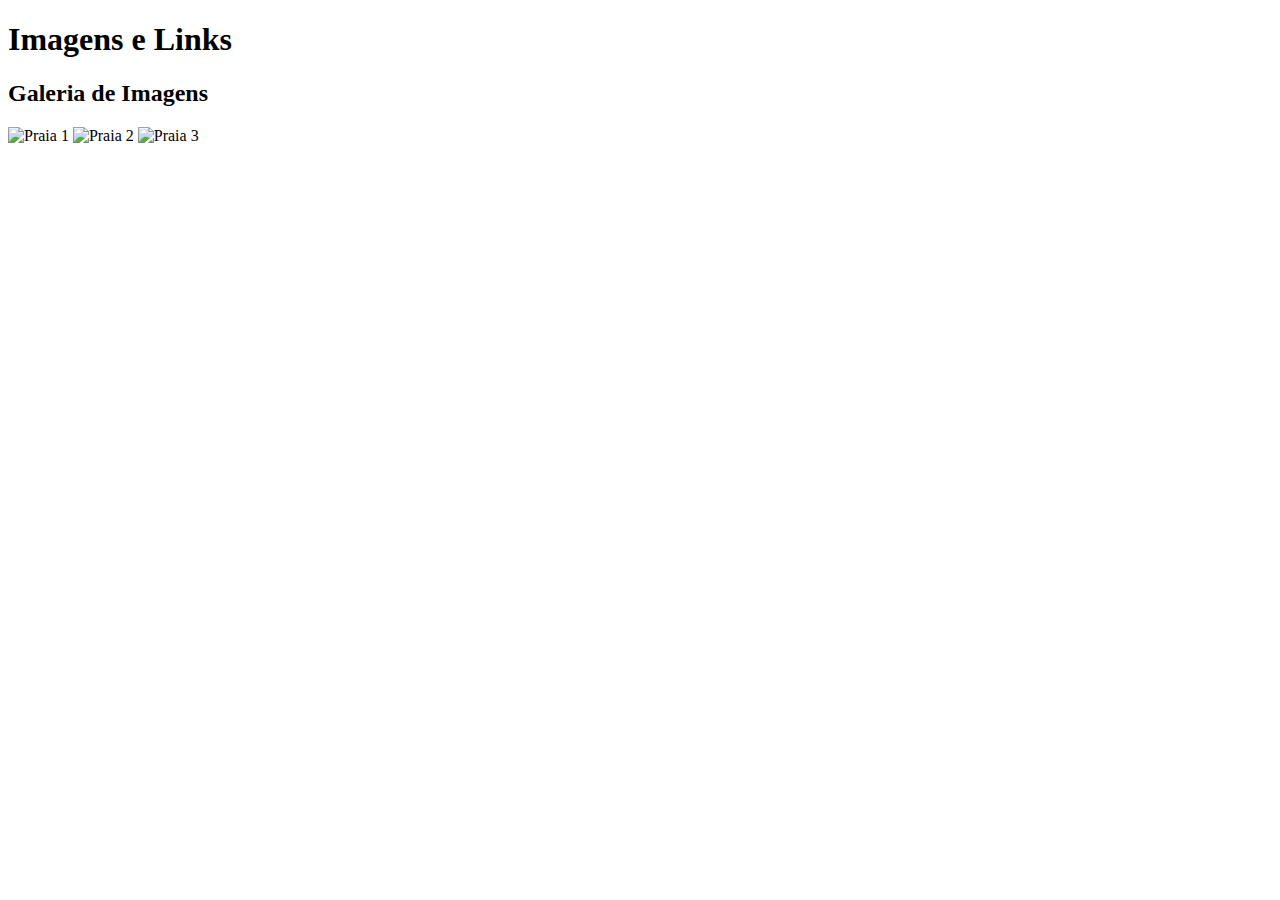
==== 6 Imagem e link/pratica.html @ 1952a013 "atualização" ====
<!DOCTYPE html>
<html lang="en">

<head>
    <meta charset="UTF-8">
    <meta name="viewport" content="width=device-width, initial-scale=1.0">
    <title>Trabalhando com Imagens e Links</title>

    <link rel="stylesheet" href="styles.css">

</head>

<body>

    <header>
        <h1>Imagens e Links</h1>

    </header>

    <main>
        <section>
            <h2>Galeria de Imagens</h2>
            <img src="6 Imagem e link/5-praias-brasileiras.jpg" alt="Praia 1">
            <img src="6 Imagem e link/images.jpeg" alt="Praia 2">
            <img src="6 Imagem e link/sao-sebastiao.jpg" alt="Praia 3">
        </section>

    </main>

    <footer>

    </footer>

</body>

</html>
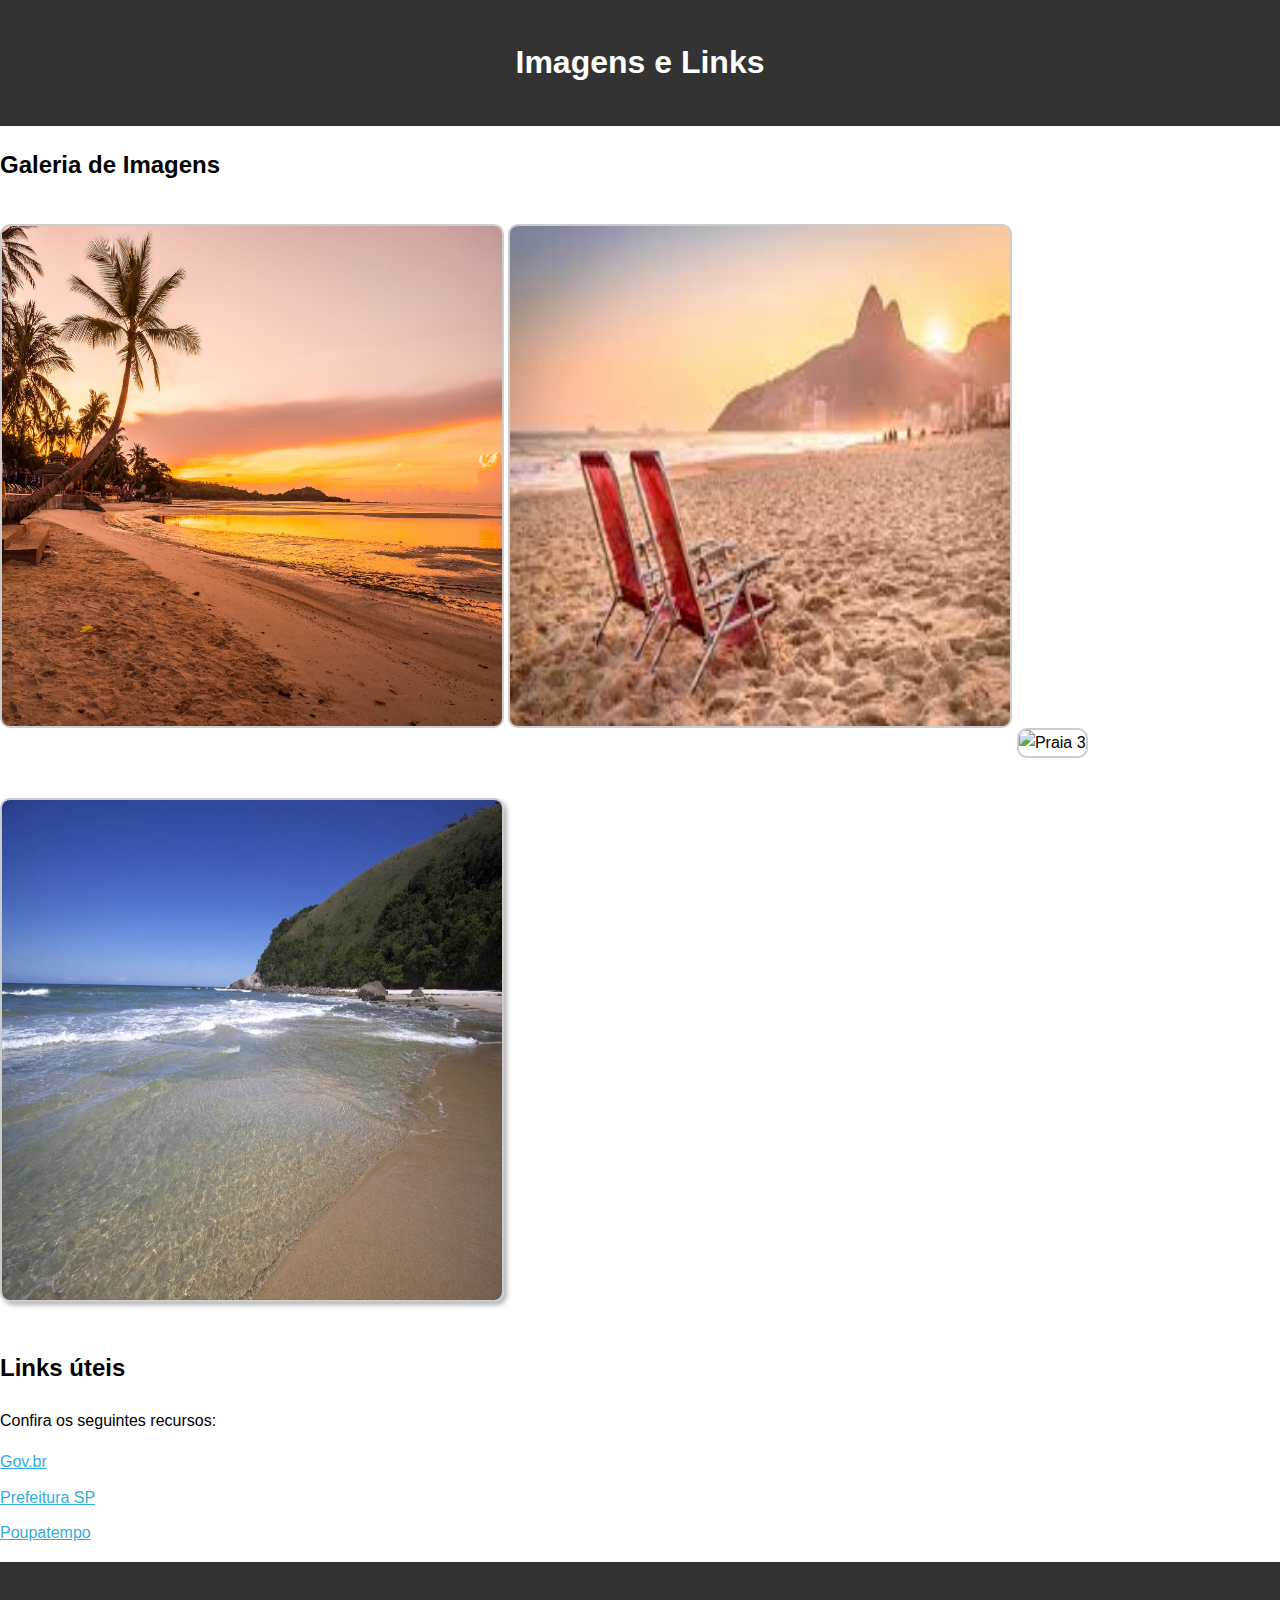
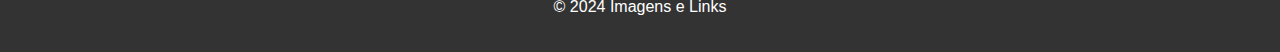
==== commit 4e616609: "atualização" ====
--- a/6 Imagem e link/pratica.html
+++ b/6 Imagem e link/pratica.html
@@ -20,17 +20,34 @@
     <main>
         <section>
             <h2>Galeria de Imagens</h2>
-            <img src="6 Imagem e link/5-praias-brasileiras.jpg" alt="Praia 1">
-            <img src="6 Imagem e link/images.jpeg" alt="Praia 2">
-            <img src="6 Imagem e link/sao-sebastiao.jpg" alt="Praia 3">
+            <img src="5-praias-brasileiras.jpg" alt="Praia 1">
+            <img src="images.jpeg" alt="Praia 2">
+            <img src="images (1).jpeg" alt="Praia 3">
+            <a href="https://www.tripadvisor.com.br/Attractions-g660504-Activities-c61-t52-Sao_Sebastiao_State_of_Sao_Paulo.html"><img id="ss" src="sao-sebastiao.jpeg" alt="soasebastiao"></a>
         </section>
-
+        <section>
+            <h2>Links úteis</h2>
+            <p>Confira os seguintes recursos:</p>
+            <ul>
+                <li><a href="https://www.gov.br/pt-br" target="_blank">Gov.br</a></li>
+                <li><a href="https://www.capital.sp.gov.br/" target="_blank">Prefeitura SP</a></li>
+                <li><a href="https://www.poupatempo.sp.gov.br/" target="_blank">Poupatempo</a></li>
+            </ul>
+        </section>
     </main>
 
     <footer>
-
+        <p>&copy; 2024 Imagens e Links</p>
     </footer>
 
 </body>
 
-</html>+</html>
+
+<!-- ## Exercícios 📝
+
+1. Adicione uma nova imagem à sua página e estilize-a para ter uma borda arredondada e uma sombra.
+2. Crie um link que abra um documento PDF em uma nova aba.
+3. Adicione uma lista de links para seus sites favoritos e estilize-os para mudar de cor quando o mouse passar por cima.
+4. Use uma imagem como link para outra página ou site.
+5. Crie uma galeria de imagens com pelo menos quatro imagens e estilize-as para ficarem alinhadas em duas colunas. -->--- a/6 Imagem e link/styles.css
+++ b/6 Imagem e link/styles.css
@@ -0,0 +1,46 @@
+body{
+    font-family: Arial, Helvetica, sans-serif;
+    line-height: 1.6;
+    margin: 0;
+    padding: 0;
+}
+
+header, footer{
+    background-color: #333;
+    color: white;
+    text-align: center;
+    padding: 1em 0;
+}
+
+img{
+    width: 500px;
+    height: 500px;
+    max-width: 600px;
+    border: 2px solid #ccc;
+    border-radius: 10px;
+    margin: 20px 0;
+}
+
+#ss{
+    border-radius: 10px;
+    box-shadow: 3px 3px 5px rgb(0, 0, 0, 0.3);
+}
+
+a{
+    color: #34acdb;
+    text-decoration: nome;
+}
+
+a:hover{
+    color: #2c3e50;
+    text-decoration: underline;
+}
+
+ul{
+    list-style-type: none;
+    padding: 0;
+}
+
+ul li{
+    margin: 10px 0;
+}